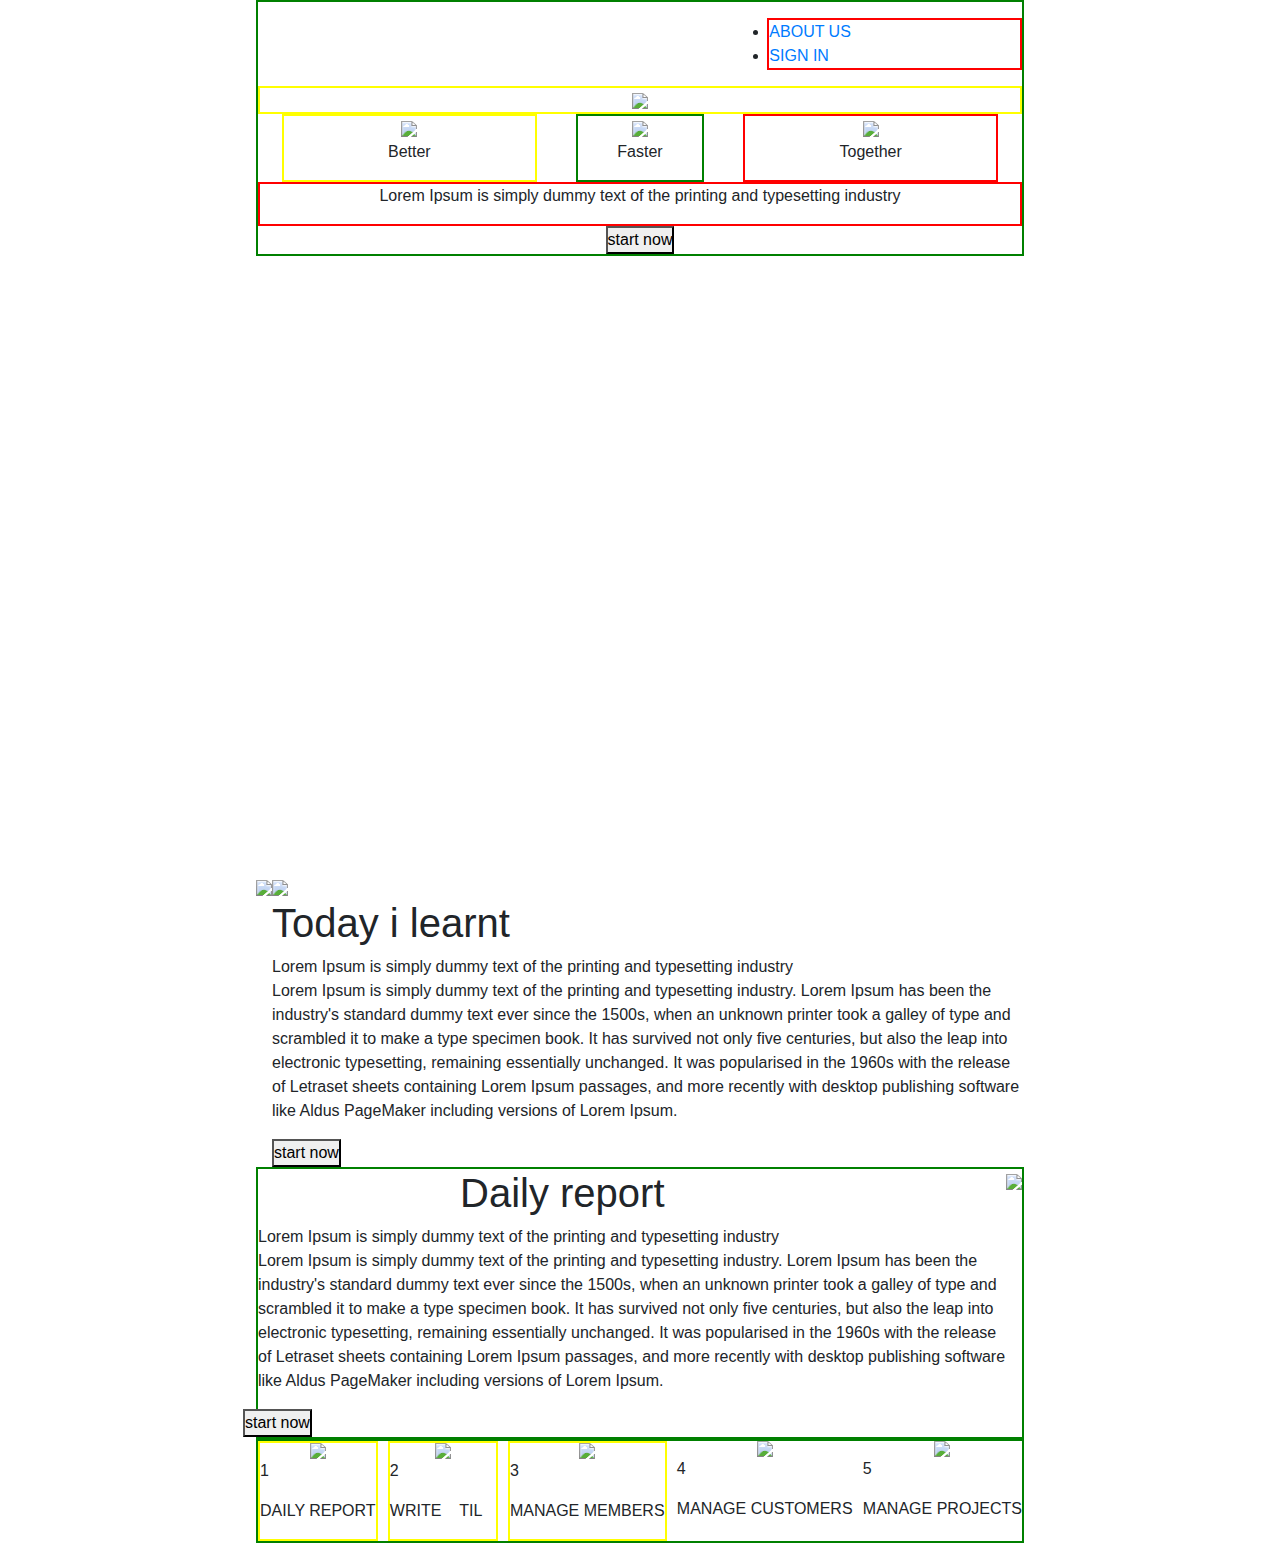
==== index-bootstrap.html @ 6092c3ab "desgin bootstrap day 1" ====
<!DOCTYPE html>
<html>
<title>Template Bootstrap</title>
<meta charset="UTF-8">
<meta name="viewport" content="width=device-width, initial-scale=1">

<link href="https://maxcdn.bootstrapcdn.com/bootstrap/4.0.0-beta.2/css/bootstrap.min.css" rel="stylesheet"/>


<link rel="stylesheet" href="../template-design/css-bootstrap.css">

<style type="text/css">
	
	* {
		margin:0;
		padding: 0;
	}

	.red {
		border: 2px solid red;
	}

	.green {
		border: 2px solid green;
	}
	
	.yellow {
		border: 2px solid yellow;
	}




	@media (min-width: 768px) {

		.display-pc {
			display: block;
		}
		.display-mobile {
			display: none !important;
		}
		.col-xl-20p {
			width: 20%;
		}
		.col-xl-60p {
			width: 60%;
		}

		.header {
			height: 875px;
			background-size: cover;
			background-repeat: no-repeat;
			background-position: center; 
			background-image: url('../template-design/banner.jpg') ;
		}


		.content-learnt {
			display: flex;
		}

	}

	@media (max-width: 768px) {

		.display-mobile {
			display: block;
		}
		.display-pc {
			display: none !important;
		}


		.col-2p {
			width: 2%;
		}
		.col-96p {
			width: 96%;

		}

		.header {
			height: 265.75px;
			background-image: url('../template-design/banner-mobile.jpg') ;
		}
	}


</style>

<body>

	<header class="header">
		<div class="container-fluid">
			<div class="row">

				<div class="col-xl-60p col-96p  mx-auto green">

					<div class="d-flex justify-content-end">
						<ul class="col-xl-4 col-5 p-0 mt-3  red">
							<li class="about-us"><a href="#">ABOUT US</a></li>
							<li class="sign-in"><a href="#">SIGN IN</a></li>
						</ul>	
					</div>

					<div class="text-center yellow">
						<img class="hapo-erp" src="../template-design/hapoERP.png" >
					</div>

					<div class="icon-and-text d-flex justify-content-between">
						<div class="col-4  yellow text-center ml-4">
							<img  src="../template-design/icon-gift.svg">
							<p class="">Better</p>
						</div>
						<div class ="col-2 green text-center">
							<img  src="../template-design/icon-clock.svg">
							<p class="">Faster</p>
						</div>
						<div class="col-4 red text-center mr-4">
							<img src="../template-design/icon-like.svg">
							<p class="">Together</p>
						</div>
					</div>

					<div class="txt-content text-center red">
						<p>Lorem Ipsum is simply dummy text of the printing and typesetting industry</p>
					</div>

					<div class="btn-start-top text-center">
						<button  class="" id="btnStart">start now</button>
					</div>
				</div>  

			</div>

		</div>

	</header>

	<section class="section-learnt">
		<div class="container-fluid">
			<div class="row">
				<div class="content-learnt col-xl-60p col-96p mx-auto">
					<div class="learnt-left">
						<div class="icon-and-title col-6 d-flex mx-auto display-mobile">
							<img  src="../template-design/icon-leart.svg" >
							<h1>Today i learnt</h1>
						</div>
						<div class="text-content col-12 p-0 text-center display-mobile">
							<span>Lorem Ipsum is simply dummy text of the printing and typesetting industry</span>
						</div>

						<img class="img-learnt" src="../template-design/today-i-learn.png" >
					</div>

					<div class="learnt-right">
						<div class="icon-and-title display-pc">
							<img  src="../template-design/icon-leart.svg" >
							<h1>Today i learnt</h1>
						</div>
						<div class="text-content">
							<span class="display-pc">Lorem Ipsum is simply dummy text of the printing and typesetting industry</span>
							<p>Lorem Ipsum is simply dummy text of the printing and typesetting industry. Lorem Ipsum has been the industry's standard dummy text ever since the 1500s, when an unknown printer took a galley of type and scrambled it to make a type specimen book. It has survived not only five centuries, but also the leap into electronic typesetting, remaining essentially unchanged. It was popularised in the 1960s with the release of Letraset sheets containing Lorem Ipsum passages, and more recently with desktop publishing software like Aldus PageMaker including versions of Lorem Ipsum.</p>
							<div class="btn-content">
								<button id="btnStart"> start now</button>
							</div>
						</div>
					</div>
				</div>
			</div>
		</div>
	</section>

	<section class="section-report">
		<div class="container-fluid">
			<div class="row">
				<div class="content-learnt col-xl-60p col-96p mx-auto green">
					<div class="daily-report-left"> 
						<div class="icon-and-title col-6 d-flex mx-auto">
							<img class="icon-report" src="../template-design/icon-report.svg" alt="">
							<h1>Daily report</h1>
						</div>
						<div class="text-content row">
							<span class="col-12">Lorem Ipsum is simply dummy text of the printing and typesetting industry</span>
							<p class="col-12">Lorem Ipsum is simply dummy text of the printing and typesetting industry. Lorem Ipsum has been the industry's standard dummy text ever since the 1500s, when an unknown printer took a galley of type and scrambled it to make a type specimen book. It has survived not only five centuries, but also the leap into electronic typesetting, remaining essentially unchanged. It was popularised in the 1960s with the release of Letraset sheets containing Lorem Ipsum passages, and more recently with desktop publishing software like Aldus PageMaker including versions of Lorem Ipsum.</p>
							<div class="btn-content display-pc">
								<button id="btnStart"> start now</button>
							</div>
						</div>
					</div>
					<div class="daily-report-right">
						<img class="img-report" src="../template-design/daily-report.png" >
						<div class="btn-content display-mobile">
							<button id="btnStart"> start now</button>
						</div>
					</div>
				</div>
			</div>
		</div>
	</section>

	<section class="section-feature">
		<div class="container-fluid">
			<div class="row">
				<div class="content-feature col-xl-60p col-96p mx-auto d-flex justify-content-between green">
						<div class="container-part3 yellow">
							<div class="oval-1-part3 d-flex justify-content-center">
								<img class="icon-part3" src="../template-design/icon-report.svg" >
							</div>
							<div class="oval-2-part3">
								<p>1</p>
							</div>
							<p class="text-part3">DAILY REPORT</>
						</div>

						<div class="container-part3 yellow">
							<div class="oval-1-part3 d-flex justify-content-center">
								<img class="icon-part3" src="../template-design/icon-leart.svg" >
							</div>
							<div class="oval-2-part3">
								<p>2</p>
							</div>
							<div class="text-part3">WRITE &nbsp&nbsp&nbspTIL&nbsp&nbsp&nbsp</div>
						</div>

						<div class="container-part3 yellow">
							<div class="oval-1-part3 d-flex justify-content-center">
								<img class="icon-part3" src="../template-design/icon-manage-members.svg" >
							</div>
							<div class="oval-2-part3">
								<p>3</p>
							</div>
							<div class="text-part3">MANAGE MEMBERS</div>
						</div>

						<div class="container-part3 display-pc">
							<div class="oval-1-part3 d-flex justify-content-center">
								<img class="icon-part3" src="../template-design/icon-smile.svg" >
							</div>
							<div class="oval-2-part3 ">
								<p>4</p>
							</div>
							<div class="text-part3">MANAGE CUSTOMERS</div>
						</div>

						<div class="container-part3 display-pc">
							<div class="oval-1-part3 d-flex justify-content-center">
								<img class="icon-part3" src="../template-design/icon-project.svg" >
							</div>
							<div class="oval-2-part3">
								<p class="mx-auto">5</p>
							</div>
							<div class="text-part3">MANAGE PROJECTS</div>
						</div>
				</div>

				<div class="three-dot col-12 d-flex justify-content-center display-mobile">
							<div class=" red dot1"></div>
							<div class=" green dot2"></div>
							<div class=" yellow dot3"></div>	
				</div>
			</div>
		</div>
	</section>


<!-- 	<div class="body-part2">
	

	<div class="background-part3">
		<div class= "body-part3">
			<div class="container-part3">
				<div class="oval-1-part3">
					<img class="icon-part3" src="../template-design/icon-report.svg" >
				</div>
				<div class="oval-2-part3">
					<p>1</p>
				</div>
				<p class="text-part3">DAILY REPORT</>
				</div>

				<div class="container-part3">
					<div class="oval-1-part3">
						<img class="icon-part3" src="../template-design/icon-leart.svg" >
					</div>
					<div class="oval-2-part3">
						<p>2</p>
					</div>
					<div class="text-part3">WRITE &nbsp&nbsp&nbspTIL&nbsp&nbsp&nbsp</div>
				</div>

				<div class="container-part3">
					<div class="oval-1-part3">
						<img class="icon-part3" src="../template-design/icon-manage-members.svg" >
					</div>
					<div class="oval-2-part3">
						<p>3</p>
					</div>
					<div class="text-part3">MANAGE MEMBERS</div>
				</div>

				<div class="container-part3 display-pc">
					<div class="oval-1-part3">
						<img class="icon-part3" src="../template-design/icon-smile.svg" >
					</div>
					<div class="oval-2-part3">
						<p>4</p>
					</div>
					<div class="text-part3">MANAGE CUSTOMERS</div>
				</div>

				<div class="container-part3 display-pc">
					<div class="oval-1-part3">
						<img class="icon-part3" src="../template-design/icon-project.svg" >
					</div>
					<div class="oval-2-part3">
						<p>5</p>
					</div>
					<div class="text-part3">MANAGE PROJECTS</div>
				</div>

			</div>

			<div class="three-dot display-mobile">
				<div class="dot1"></div>
				<div class="dot2"></div>
				<div class="dot3"></div>	
			</div>
		</div>


	<div class="body-part4">
			<div class="content-part4">
				<div class="members-left">
					<div class="icon-and-title">
						<img class="icon-members" src="../template-design/icon-members.svg" alt="">
						<h1>Members</h1>
					</div>

					<div class="text-content">
						<span>Lorem Ipsum is simply dummy text of the printing and typesetting industry</span>
						<div class="check-box-text">
							<img  src="../template-design/icon-check-box.svg" alt="">
							<p>Lorem Ipsum is simply dummy text of the printing and typesetting industry. Lorem Ipsum has been the industry's standard dummy text ever since the 1500s ….</p>
						</div>

						<div class="check-box-text">
							<img  src="../template-design/icon-check-box.svg" alt="">
							<p>Lorem Ipsum is simply dummy text of the printing and typesetting industry. Lorem Ipsum has been the industry's standard dummy text ever since the 1500s ….</p>
						</div>

						<div class="check-box-text">
							<img  src="../template-design/icon-check-box.svg" alt="">
							<p>Lorem Ipsum is simply dummy text of the printing and typesetting industry. Lorem Ipsum has been the industry's standard dummy text ever since the 1500s ….</p>
						</div>

						<div class="btn-content display-pc">
							<button id="btnStart"> start now</button>
						</div>
					</div>
				</div>

				<div class="members-right">
					<img class="img-part4" src="../template-design/members.png" >
					<div class="btn-content display-mobile">
						<button id="btnStart"> start now</button>
					</div>
				</div>

			</div>
		</div>

	<div class="body-part5 display-pc">
			<div class="content-part5">
				<div class="customers-left">
					<img class="img-part5" src="../template-design/daily-report.png" >
				</div>
				<div class="customers-right">
					<div class="icon-and-title">
						<img class="icon-smile" src="../template-design/icon-smile.svg" >
						<h1>Customers</h1>
					</div>
					<div class="text-content">
						<span>Lorem Ipsum is simply dummy text of the printing and typesetting industry</span>
						<div class="check-box-text">
							<img class="icon-part5" src="../template-design/unlock.svg" alt="">
							<p>Lorem Ipsum is simply dummy text of the printing and typesetting industry. Lorem Ipsum has been the industry's standard dummy text ever since the 1500s ….</p>
						</div>
						<div class="check-box-text">
							<img class="icon-part5" src="../template-design/cup.svg" alt="">
							<p>Lorem Ipsum is simply dummy text of the printing and typesetting industry. Lorem Ipsum has been the industry's standard dummy text ever since the 1500s ….</p>
						</div>
						<div class="check-box-text">
							<img class="icon-part5" src="../template-design/stats-up.svg" alt="">
							<p>Lorem Ipsum is simply dummy text of the printing and typesetting industry. Lorem Ipsum has been the industry's standard dummy text ever since the 1500s ….</p>
						</div>
						<div class="btn-content">
							<button id="btnStart"> start now</button>
						</div>
					</div>
				</div>
			</div>

		</div>

	<div class="body-part6">
			<div class="content-part6">
				<div class="wrap-image">
					<div class="title-part6">
						<p>Our customer</p>
					</div>
					<div class="img-txt-part6">
						<div class="container-face icon-face">
							<img src="../template-design/customer-face.png">
							<div class="customer-text">
								<p class="name-customer">Duong NT</p>
								<p class="job-customer">Designer</p>
							</div>
						</div>
						<div class="container-face icon-face">
							<img src="../template-design/customer-face.png">
							<div class="customer-text">
								<p class="name-customer">Duong NT</p>
								<p class="job-customer">Designer</p>
							</div>
						</div>
						<div class="container-face icon-face">
							<img src="../template-design/customer-face.png">
							<div class="customer-text">
								<p class="name-customer">Duong NT</p>
								<p class="job-customer">Designer</p>
							</div>
						</div>
						<div class="container-face icon-face">
							<img src="../template-design/customer-face.png"> 
							<div class="customer-text">
								<p class="name-customer">Duong NT</p>
								<p class="job-customer">Designer</p>
							</div>
						</div>
						<div class="container-face icon-face display-pc">
							<img src="../template-design/customer-face.png">
							<div class="customer-text">
								<p class="name-customer">Duong NT</p>
								<p class="job-customer">Designer</p>
							</div>
						</div>
						<div class="container-face icon-face display-pc">
							<img src="../template-design/customer-face.png">
							<div class="customer-text">
								<p class="name-customer">Duong NT</p>
								<p class="job-customer">Designer</p>
							</div>
						</div>
						<div class="container-face icon-face display-pc">
							<img src="../template-design/customer-face.png">
							<div class="customer-text">
								<p class="name-customer">Duong NT</p>
								<p class="job-customer">Designer</p>
							</div>
						</div>
						<div class="container-face icon-face display-pc">
							<img src="../template-design/customer-face.png">
							<div class="customer-text">
								<p class="name-customer">Duong NT</p>
								<p class="job-customer">Designer</p>
							</div>
						</div>

					</div>
				</div>
				<div class="wrap-text">
					<div class="three-dot">
						<div class="dot1"></div>
						<div class="dot2"></div>
						<div class="dot3"></div>	
					</div>
					<div class="text-lorent">
						<div class="quote-left">
							<img src="../template-design/quote-left.svg">
						</div>

						<div class="quote-text">
							<p>
								Lorem Ipsum is simply dummy text of the printing and typesetting industry. Lorem Ipsum has been the industry's standard dummy text ever since the 1500s, when an unknown printer took a galley of type and scrambled it to make a type specimen book.

							</p>
						</div>

						<div class="quote-right">
							<img src="../template-design/quote-right.svg">
						</div>
					</div>
				</div>
			</div>
		</div>

	<div class="body-part7">
			<div class="content-part7">
				<div class="project-left"> 
					<div class="icon-and-title">
						<img class="icon-project" src="../template-design/icon-project.svg" alt="">
						<h1>Project</h1>
					</div>
					<div class="text-content">
						<span>Lorem Ipsum is simply dummy text of the printing and typesetting industry</span>
						<p>Lorem Ipsum is simply dummy text of the printing and typesetting industry. Lorem Ipsum has been the industry's standard dummy text ever since the 1500s, when an unknown printer took a galley of type and scrambled it to make a type specimen book. It has survived not only five centuries, but also the leap into electronic typesetting, remaining essentially unchanged. It was popularised in the 1960s with the release of Letraset sheets containing Lorem Ipsum passages, and more recently with desktop publishing software like Aldus PageMaker including versions of Lorem Ipsum.</p>
						<div class="btn-content display-pc">
							<button id="btnStart"> start now</button>
						</div>
					</div>
				</div>

				<div class="project-right">
					<img class="img-part7" src="../template-design/daily-report.png" >
					<div class="btn-content display-mobile">
						<button id="btnStart"> start now</button>
					</div>
				</div>
			</div>
		</div>

	<footer class="footer">
			<div class="content-footer">
				<div class="logo-footer" >
					<img src="../template-design/hapoERP.png" >
					<p class="display-pc">Copyright 2017</p>
				</div>
				<div class="list-link" >
					<div class="link-contact">
						<p class="title-footer">GET IN TOUCH</p>
						<ul>
							<li><a href="#">Contact us</a></li>
							<li><a href="#">Contact Sales</a></li>        
						</ul>
					</div>

					<div class="link-about">
						<p class="title-footer">LEARN MORE</p>
						<ul>
							<li><a href="#">About us</a></li>
							<li><a href="#">About Hapo-ERP</a></li>        
						</ul>
					</div>

					<div class="link-work">
						<p class="title-footer">HOW TO WORK</p>
						<ul>
							<li><a href="#">About us</a></li>
							<li><a href="#">About Hapo-ERP</a></li>        
						</ul>
					</div>

					<div class="link-legal">
						<p class="title-footer">LEGAL</p>
						<ul>
							<li><a href="#">Terms of Service</a></li>
							<li><a href="#">Privacy Policy</a></li>        
						</ul>
					</div>
				</div>

				<div class="icon-social-network">
					<div class="list-icon-sn">
						<img class="icon-facebook"src="../template-design/facebook.svg" >
						<img class="icon-twitter" src="../template-design/twitter.svg" >
						<img class="icon-youtube" src="../template-design/youtube.svg" >
						<img class="icon-linkedin" src="../template-design/linkedin.svg" >
					</div>
					<div class="display-mobile text-footer">
						<p>Copyright 2017</p>
					</div>
				</div>
			</div>
		</footer> --> 

	</body>
	</html>
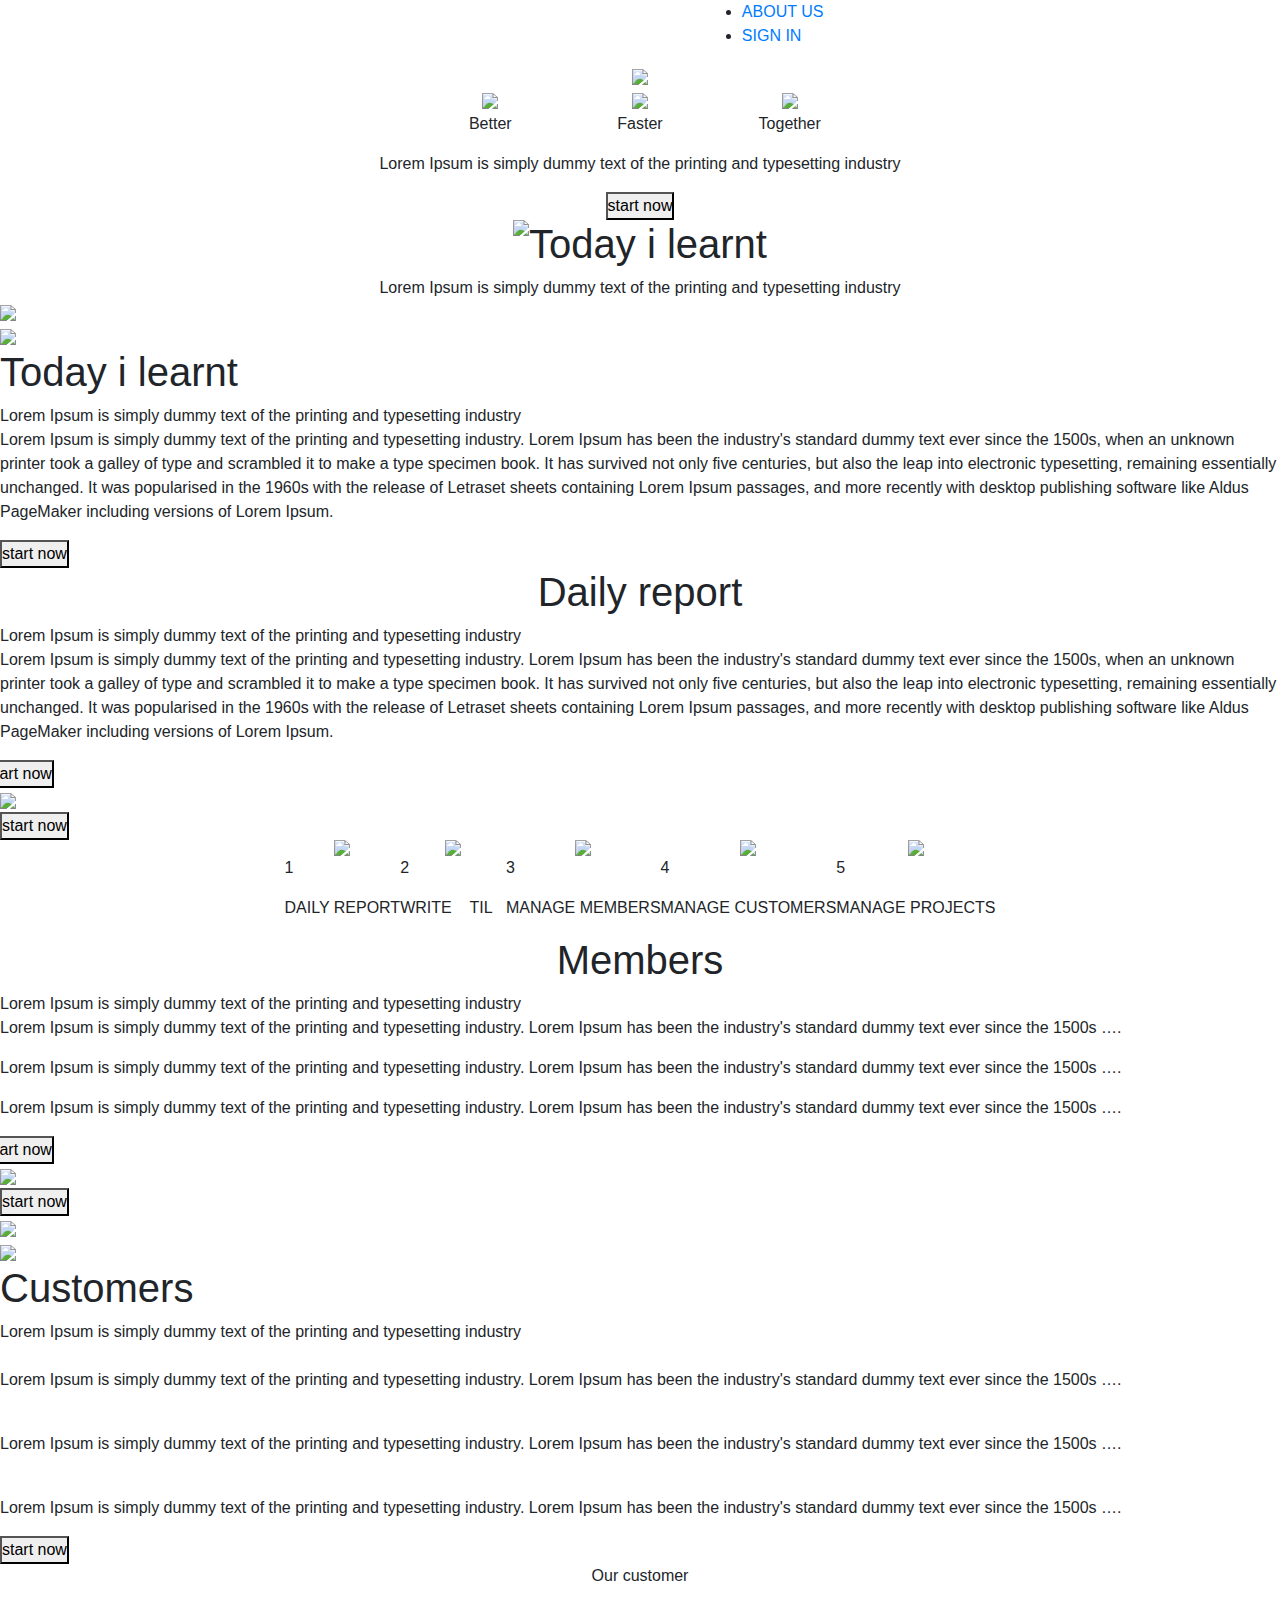
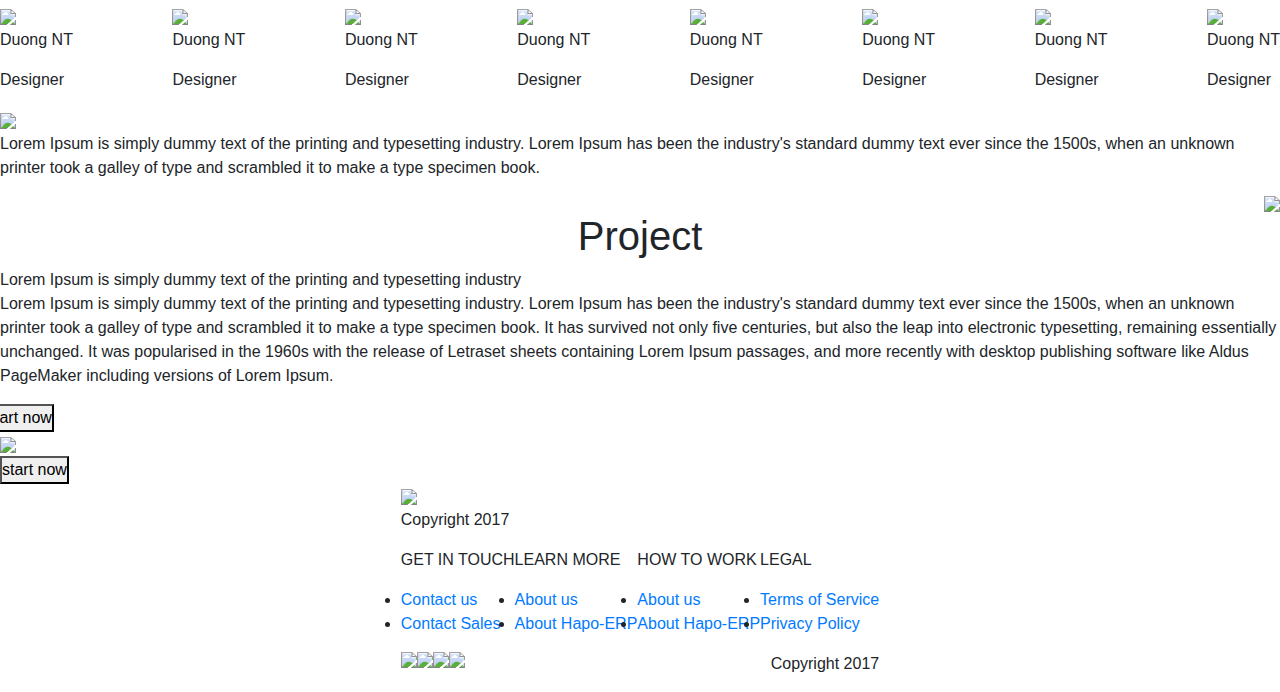
==== commit a7e5571f: "boostrap mobile" ====
--- a/index-bootstrap.html
+++ b/index-bootstrap.html
@@ -28,64 +28,6 @@
 		border: 2px solid yellow;
 	}
 
-
-
-
-	@media (min-width: 768px) {
-
-		.display-pc {
-			display: block;
-		}
-		.display-mobile {
-			display: none !important;
-		}
-		.col-xl-20p {
-			width: 20%;
-		}
-		.col-xl-60p {
-			width: 60%;
-		}
-
-		.header {
-			height: 875px;
-			background-size: cover;
-			background-repeat: no-repeat;
-			background-position: center; 
-			background-image: url('../template-design/banner.jpg') ;
-		}
-
-
-		.content-learnt {
-			display: flex;
-		}
-
-	}
-
-	@media (max-width: 768px) {
-
-		.display-mobile {
-			display: block;
-		}
-		.display-pc {
-			display: none !important;
-		}
-
-
-		.col-2p {
-			width: 2%;
-		}
-		.col-96p {
-			width: 96%;
-
-		}
-
-		.header {
-			height: 265.75px;
-			background-image: url('../template-design/banner-mobile.jpg') ;
-		}
-	}
-
-
 </style>
 
 <body>
@@ -93,36 +35,32 @@
 	<header class="header">
 		<div class="container-fluid">
 			<div class="row">
-
-				<div class="col-xl-60p col-96p  mx-auto green">
-
+				<div class="col-xl-60p col-96p  mx-auto">
 					<div class="d-flex justify-content-end">
-						<ul class="col-xl-4 col-5 p-0 mt-3  red">
+						<ul class="col-xl-4 col-5 ul-banner">
 							<li class="about-us"><a href="#">ABOUT US</a></li>
 							<li class="sign-in"><a href="#">SIGN IN</a></li>
 						</ul>	
 					</div>
-
-					<div class="text-center yellow">
+					<div class="text-center logo-banner">
 						<img class="hapo-erp" src="../template-design/hapoERP.png" >
 					</div>
-
 					<div class="icon-and-text d-flex justify-content-between">
-						<div class="col-4  yellow text-center ml-4">
+						<div class="col-4  text-center ml-4">
 							<img  src="../template-design/icon-gift.svg">
 							<p class="">Better</p>
 						</div>
-						<div class ="col-2 green text-center">
+						<div class ="col-2 text-center">
 							<img  src="../template-design/icon-clock.svg">
 							<p class="">Faster</p>
 						</div>
-						<div class="col-4 red text-center mr-4">
+						<div class="col-4  text-center mr-4">
 							<img src="../template-design/icon-like.svg">
 							<p class="">Together</p>
 						</div>
 					</div>
 
-					<div class="txt-content text-center red">
+					<div class="text-banner">
 						<p>Lorem Ipsum is simply dummy text of the printing and typesetting industry</p>
 					</div>
 
@@ -130,11 +68,8 @@
 						<button  class="" id="btnStart">start now</button>
 					</div>
 				</div>  
-
-			</div>
-
+			</div>
 		</div>
-
 	</header>
 
 	<section class="section-learnt">
@@ -142,11 +77,11 @@
 			<div class="row">
 				<div class="content-learnt col-xl-60p col-96p mx-auto">
 					<div class="learnt-left">
-						<div class="icon-and-title col-6 d-flex mx-auto display-mobile">
+						<div class="icon-and-title col-6 d-flex mx-auto justify-content-center display-mobile">
 							<img  src="../template-design/icon-leart.svg" >
 							<h1>Today i learnt</h1>
 						</div>
-						<div class="text-content col-12 p-0 text-center display-mobile">
+						<div class="text-content text-center display-mobile">
 							<span>Lorem Ipsum is simply dummy text of the printing and typesetting industry</span>
 						</div>
 
@@ -174,9 +109,9 @@
 	<section class="section-report">
 		<div class="container-fluid">
 			<div class="row">
-				<div class="content-learnt col-xl-60p col-96p mx-auto green">
+				<div class="content-learnt col-xl-60p col-96p mx-auto">
 					<div class="daily-report-left"> 
-						<div class="icon-and-title col-6 d-flex mx-auto">
+						<div class="icon-and-title col-6 d-flex mx-auto justify-content-center">
 							<img class="icon-report" src="../template-design/icon-report.svg" alt="">
 							<h1>Daily report</h1>
 						</div>
@@ -202,176 +137,114 @@
 	<section class="section-feature">
 		<div class="container-fluid">
 			<div class="row">
-				<div class="content-feature col-xl-60p col-96p mx-auto d-flex justify-content-between green">
-						<div class="container-part3 yellow">
-							<div class="oval-1-part3 d-flex justify-content-center">
-								<img class="icon-part3" src="../template-design/icon-report.svg" >
-							</div>
-							<div class="oval-2-part3">
-								<p>1</p>
-							</div>
-							<p class="text-part3">DAILY REPORT</>
-						</div>
-
-						<div class="container-part3 yellow">
-							<div class="oval-1-part3 d-flex justify-content-center">
+				<div class="content-feature col-xl-60p col-96p mx-auto d-flex justify-content-between">
+					<div class="container-feature">
+						<div class="oval-1-part3 d-flex align-items-center justify-content-center">
+							<img class="icon-part3" src="../template-design/icon-report.svg" >
+						</div>
+						<div class="oval-2-part3">
+							<p>1</p>
+						</div>
+						<p class="text-part3 mx-auto">DAILY REPORT</>
+						</div>
+
+						<div class="container-feature">
+							<div class="oval-1-part3 d-flex align-items-center justify-content-center">
 								<img class="icon-part3" src="../template-design/icon-leart.svg" >
 							</div>
 							<div class="oval-2-part3">
 								<p>2</p>
 							</div>
-							<div class="text-part3">WRITE &nbsp&nbsp&nbspTIL&nbsp&nbsp&nbsp</div>
-						</div>
-
-						<div class="container-part3 yellow">
-							<div class="oval-1-part3 d-flex justify-content-center">
+							<div class="text-part3 mx-auto">WRITE &nbsp&nbsp&nbspTIL&nbsp&nbsp&nbsp</div>
+						</div>
+
+						<div class="container-feature">
+							<div class="oval-1-part3 d-flex align-items-center justify-content-center">
 								<img class="icon-part3" src="../template-design/icon-manage-members.svg" >
 							</div>
 							<div class="oval-2-part3">
 								<p>3</p>
 							</div>
-							<div class="text-part3">MANAGE MEMBERS</div>
-						</div>
-
-						<div class="container-part3 display-pc">
-							<div class="oval-1-part3 d-flex justify-content-center">
+							<div class="text-part3 mx-auto">MANAGE MEMBERS</div>
+						</div>
+
+						<div class="container-feature display-pc">
+							<div class="oval-1-part3 d-flex align-items-center justify-content-center">
 								<img class="icon-part3" src="../template-design/icon-smile.svg" >
 							</div>
 							<div class="oval-2-part3 ">
 								<p>4</p>
 							</div>
-							<div class="text-part3">MANAGE CUSTOMERS</div>
-						</div>
-
-						<div class="container-part3 display-pc">
-							<div class="oval-1-part3 d-flex justify-content-center">
+							<div class="text-part3 mx-auto">MANAGE CUSTOMERS</div>
+						</div>
+
+						<div class="container-feature display-pc">
+							<div class="oval-1-part3 d-flex align-items-center justify-content-center">
 								<img class="icon-part3" src="../template-design/icon-project.svg" >
 							</div>
 							<div class="oval-2-part3">
 								<p class="mx-auto">5</p>
 							</div>
-							<div class="text-part3">MANAGE PROJECTS</div>
-						</div>
-				</div>
-
-				<div class="three-dot col-12 d-flex justify-content-center display-mobile">
-							<div class=" red dot1"></div>
-							<div class=" green dot2"></div>
-							<div class=" yellow dot3"></div>	
-				</div>
-			</div>
-		</div>
-	</section>
-
-
-<!-- 	<div class="body-part2">
-	
-
-	<div class="background-part3">
-		<div class= "body-part3">
-			<div class="container-part3">
-				<div class="oval-1-part3">
-					<img class="icon-part3" src="../template-design/icon-report.svg" >
-				</div>
-				<div class="oval-2-part3">
-					<p>1</p>
-				</div>
-				<p class="text-part3">DAILY REPORT</>
-				</div>
-
-				<div class="container-part3">
-					<div class="oval-1-part3">
-						<img class="icon-part3" src="../template-design/icon-leart.svg" >
-					</div>
-					<div class="oval-2-part3">
-						<p>2</p>
-					</div>
-					<div class="text-part3">WRITE &nbsp&nbsp&nbspTIL&nbsp&nbsp&nbsp</div>
-				</div>
-
-				<div class="container-part3">
-					<div class="oval-1-part3">
-						<img class="icon-part3" src="../template-design/icon-manage-members.svg" >
-					</div>
-					<div class="oval-2-part3">
-						<p>3</p>
-					</div>
-					<div class="text-part3">MANAGE MEMBERS</div>
-				</div>
-
-				<div class="container-part3 display-pc">
-					<div class="oval-1-part3">
-						<img class="icon-part3" src="../template-design/icon-smile.svg" >
-					</div>
-					<div class="oval-2-part3">
-						<p>4</p>
-					</div>
-					<div class="text-part3">MANAGE CUSTOMERS</div>
-				</div>
-
-				<div class="container-part3 display-pc">
-					<div class="oval-1-part3">
-						<img class="icon-part3" src="../template-design/icon-project.svg" >
-					</div>
-					<div class="oval-2-part3">
-						<p>5</p>
-					</div>
-					<div class="text-part3">MANAGE PROJECTS</div>
-				</div>
-
-			</div>
-
-			<div class="three-dot display-mobile">
-				<div class="dot1"></div>
-				<div class="dot2"></div>
-				<div class="dot3"></div>	
-			</div>
-		</div>
-
-
-	<div class="body-part4">
-			<div class="content-part4">
-				<div class="members-left">
-					<div class="icon-and-title">
-						<img class="icon-members" src="../template-design/icon-members.svg" alt="">
-						<h1>Members</h1>
-					</div>
-
-					<div class="text-content">
-						<span>Lorem Ipsum is simply dummy text of the printing and typesetting industry</span>
-						<div class="check-box-text">
-							<img  src="../template-design/icon-check-box.svg" alt="">
-							<p>Lorem Ipsum is simply dummy text of the printing and typesetting industry. Lorem Ipsum has been the industry's standard dummy text ever since the 1500s ….</p>
-						</div>
-
-						<div class="check-box-text">
-							<img  src="../template-design/icon-check-box.svg" alt="">
-							<p>Lorem Ipsum is simply dummy text of the printing and typesetting industry. Lorem Ipsum has been the industry's standard dummy text ever since the 1500s ….</p>
-						</div>
-
-						<div class="check-box-text">
-							<img  src="../template-design/icon-check-box.svg" alt="">
-							<p>Lorem Ipsum is simply dummy text of the printing and typesetting industry. Lorem Ipsum has been the industry's standard dummy text ever since the 1500s ….</p>
-						</div>
-
-						<div class="btn-content display-pc">
-							<button id="btnStart"> start now</button>
-						</div>
-					</div>
-				</div>
-
-				<div class="members-right">
-					<img class="img-part4" src="../template-design/members.png" >
-					<div class="btn-content display-mobile">
-						<button id="btnStart"> start now</button>
-					</div>
-				</div>
-
-			</div>
-		</div>
-
-	<div class="body-part5 display-pc">
-			<div class="content-part5">
+							<div class="text-part3 mx-auto">MANAGE PROJECTS</div>
+						</div>
+					</div>
+
+					<div class="three-dot col-12 d-flex justify-content-center display-mobile">
+						<div class="dot1"></div>
+						<div class="dot2"></div>
+						<div class="dot3"></div>	
+					</div>
+				</div>
+			</div>
+		</section>
+
+		<section class="section-members">
+			<div class="container-fluid">
+				<div class="row">
+					<div class="content-members content-learnt col-xl-60p col-96p mx-auto">
+						<div class="members-left">
+							<div class="icon-and-title col-6 d-flex mx-auto justify-content-center">
+								<img class="icon-members" src="../template-design/icon-members.svg" alt="">
+								<h1>Members</h1>
+							</div>
+
+							<div class="text-content row">
+								<span class="col-12">Lorem Ipsum is simply dummy text of the printing and typesetting industry</span>
+
+								<div class="text-content col-12 d-flex  align-items-start check-one">
+									<img class="" src="../template-design/icon-check-box.svg" alt="">
+									<p>Lorem Ipsum is simply dummy text of the printing and typesetting industry. Lorem Ipsum has been the industry's standard dummy text ever since the 1500s ….</p>
+								</div>
+
+								<div class="text-content col-12 d-flex align-items-start check-two">
+									<img  src="../template-design/icon-check-box.svg" alt="">
+									<p>Lorem Ipsum is simply dummy text of the printing and typesetting industry. Lorem Ipsum has been the industry's standard dummy text ever since the 1500s ….</p>
+								</div>
+
+								<div class="text-content col-12 d-flex align-items-start check-two">
+									<img  src="../template-design/icon-check-box.svg" alt="">
+									<p>Lorem Ipsum is simply dummy text of the printing and typesetting industry. Lorem Ipsum has been the industry's standard dummy text ever since the 1500s ….</p>
+								</div>
+
+								<div class="btn-content display-pc">
+									<button id="btnStart"> start now</button>
+								</div>
+							</div>
+						</div>
+
+						<div class="members-right">
+							<img class="img-members" src="../template-design/members.png" >
+							<div class="btn-content display-mobile">
+								<button id="btnStart"> start now</button>
+							</div>
+						</div>
+					</div>
+				</div>
+			</div>
+		</section>
+
+		<section class="section-customers display-pc">
+					<div class="content-part5">
 				<div class="customers-left">
 					<img class="img-part5" src="../template-design/daily-report.png" >
 				</div>
@@ -400,179 +273,185 @@
 					</div>
 				</div>
 			</div>
-
-		</div>
-
-	<div class="body-part6">
-			<div class="content-part6">
-				<div class="wrap-image">
-					<div class="title-part6">
-						<p>Our customer</p>
-					</div>
-					<div class="img-txt-part6">
-						<div class="container-face icon-face">
-							<img src="../template-design/customer-face.png">
-							<div class="customer-text">
-								<p class="name-customer">Duong NT</p>
-								<p class="job-customer">Designer</p>
-							</div>
-						</div>
-						<div class="container-face icon-face">
-							<img src="../template-design/customer-face.png">
-							<div class="customer-text">
-								<p class="name-customer">Duong NT</p>
-								<p class="job-customer">Designer</p>
-							</div>
-						</div>
-						<div class="container-face icon-face">
-							<img src="../template-design/customer-face.png">
-							<div class="customer-text">
-								<p class="name-customer">Duong NT</p>
-								<p class="job-customer">Designer</p>
-							</div>
-						</div>
-						<div class="container-face icon-face">
-							<img src="../template-design/customer-face.png"> 
-							<div class="customer-text">
-								<p class="name-customer">Duong NT</p>
-								<p class="job-customer">Designer</p>
-							</div>
-						</div>
-						<div class="container-face icon-face display-pc">
-							<img src="../template-design/customer-face.png">
-							<div class="customer-text">
-								<p class="name-customer">Duong NT</p>
-								<p class="job-customer">Designer</p>
-							</div>
-						</div>
-						<div class="container-face icon-face display-pc">
-							<img src="../template-design/customer-face.png">
-							<div class="customer-text">
-								<p class="name-customer">Duong NT</p>
-								<p class="job-customer">Designer</p>
-							</div>
-						</div>
-						<div class="container-face icon-face display-pc">
-							<img src="../template-design/customer-face.png">
-							<div class="customer-text">
-								<p class="name-customer">Duong NT</p>
-								<p class="job-customer">Designer</p>
-							</div>
-						</div>
-						<div class="container-face icon-face display-pc">
-							<img src="../template-design/customer-face.png">
-							<div class="customer-text">
-								<p class="name-customer">Duong NT</p>
-								<p class="job-customer">Designer</p>
-							</div>
-						</div>
-
-					</div>
-				</div>
-				<div class="wrap-text">
-					<div class="three-dot">
-						<div class="dot1"></div>
-						<div class="dot2"></div>
-						<div class="dot3"></div>	
-					</div>
-					<div class="text-lorent">
-						<div class="quote-left">
-							<img src="../template-design/quote-left.svg">
-						</div>
-
-						<div class="quote-text">
-							<p>
-								Lorem Ipsum is simply dummy text of the printing and typesetting industry. Lorem Ipsum has been the industry's standard dummy text ever since the 1500s, when an unknown printer took a galley of type and scrambled it to make a type specimen book.
-
-							</p>
-						</div>
-
-						<div class="quote-right">
-							<img src="../template-design/quote-right.svg">
-						</div>
-					</div>
-				</div>
-			</div>
-		</div>
-
-	<div class="body-part7">
-			<div class="content-part7">
-				<div class="project-left"> 
-					<div class="icon-and-title">
-						<img class="icon-project" src="../template-design/icon-project.svg" alt="">
-						<h1>Project</h1>
-					</div>
-					<div class="text-content">
-						<span>Lorem Ipsum is simply dummy text of the printing and typesetting industry</span>
-						<p>Lorem Ipsum is simply dummy text of the printing and typesetting industry. Lorem Ipsum has been the industry's standard dummy text ever since the 1500s, when an unknown printer took a galley of type and scrambled it to make a type specimen book. It has survived not only five centuries, but also the leap into electronic typesetting, remaining essentially unchanged. It was popularised in the 1960s with the release of Letraset sheets containing Lorem Ipsum passages, and more recently with desktop publishing software like Aldus PageMaker including versions of Lorem Ipsum.</p>
-						<div class="btn-content display-pc">
-							<button id="btnStart"> start now</button>
-						</div>
-					</div>
-				</div>
-
-				<div class="project-right">
-					<img class="img-part7" src="../template-design/daily-report.png" >
-					<div class="btn-content display-mobile">
-						<button id="btnStart"> start now</button>
-					</div>
-				</div>
-			</div>
-		</div>
-
-	<footer class="footer">
-			<div class="content-footer">
-				<div class="logo-footer" >
-					<img src="../template-design/hapoERP.png" >
-					<p class="display-pc">Copyright 2017</p>
-				</div>
-				<div class="list-link" >
-					<div class="link-contact">
-						<p class="title-footer">GET IN TOUCH</p>
-						<ul>
-							<li><a href="#">Contact us</a></li>
-							<li><a href="#">Contact Sales</a></li>        
-						</ul>
-					</div>
-
-					<div class="link-about">
-						<p class="title-footer">LEARN MORE</p>
-						<ul>
-							<li><a href="#">About us</a></li>
-							<li><a href="#">About Hapo-ERP</a></li>        
-						</ul>
-					</div>
-
-					<div class="link-work">
-						<p class="title-footer">HOW TO WORK</p>
-						<ul>
-							<li><a href="#">About us</a></li>
-							<li><a href="#">About Hapo-ERP</a></li>        
-						</ul>
-					</div>
-
-					<div class="link-legal">
-						<p class="title-footer">LEGAL</p>
-						<ul>
-							<li><a href="#">Terms of Service</a></li>
-							<li><a href="#">Privacy Policy</a></li>        
-						</ul>
-					</div>
-				</div>
-
-				<div class="icon-social-network">
-					<div class="list-icon-sn">
-						<img class="icon-facebook"src="../template-design/facebook.svg" >
-						<img class="icon-twitter" src="../template-design/twitter.svg" >
-						<img class="icon-youtube" src="../template-design/youtube.svg" >
-						<img class="icon-linkedin" src="../template-design/linkedin.svg" >
-					</div>
-					<div class="display-mobile text-footer">
-						<p>Copyright 2017</p>
-					</div>
-				</div>
-			</div>
-		</footer> --> 
-
+		</section>
+
+		<section class="section-our-customer">
+			<div class="container-fluid">
+				<div class="row">
+					<div class="content-our-customer col-xl-60p col-96p mx-auto d-flex flex-column">
+						<div class="wrap-image">
+							<div class="title-our-customer text-center d-flex justify-content-center">
+								<p>Our customer</p>
+							</div>
+							<div class="img-txt-part6 d-flex justify-content-between">
+								<div class="container-face">
+									<img src="../template-design/customer-face.png">
+									<div class="customer-text">
+										<p class="name-customer">Duong NT</p>
+										<p class="job-customer">Designer</p>
+									</div>
+								</div>
+								<div class="container-face">
+									<img src="../template-design/customer-face.png">
+									<div class="customer-text">
+										<p class="name-customer">Duong NT</p>
+										<p class="job-customer">Designer</p>
+									</div>
+								</div>
+								<div class="container-face">
+									<img src="../template-design/customer-face.png">
+									<div class="customer-text">
+										<p class="name-customer">Duong NT</p>
+										<p class="job-customer">Designer</p>
+									</div>
+								</div>
+								<div class="container-face">
+									<img src="../template-design/customer-face.png"> 
+									<div class="customer-text">
+										<p class="name-customer">Duong NT</p>
+										<p class="job-customer">Designer</p>
+									</div>
+								</div>
+								<div class="container-face display-pc">
+									<img src="../template-design/customer-face.png">
+									<div class="customer-text">
+										<p class="name-customer">Duong NT</p>
+										<p class="job-customer">Designer</p>
+									</div>
+								</div>
+								<div class="container-face display-pc">
+									<img src="../template-design/customer-face.png">
+									<div class="customer-text">
+										<p class="name-customer">Duong NT</p>
+										<p class="job-customer">Designer</p>
+									</div>
+								</div>
+								<div class="container-face display-pc">
+									<img src="../template-design/customer-face.png">
+									<div class="customer-text">
+										<p class="name-customer">Duong NT</p>
+										<p class="job-customer">Designer</p>
+									</div>
+								</div>
+								<div class="container-face display-pc">
+									<img src="../template-design/customer-face.png">
+									<div class="customer-text">
+										<p class="name-customer">Duong NT</p>
+										<p class="job-customer">Designer</p>
+									</div>
+								</div>
+							</div>
+						</div>
+						<div class="wrap-text">
+							<div class="three-dot col-12 d-flex justify-content-center">
+								<div class="dot1"></div>
+								<div class="dot2"></div>
+								<div class="dot3"></div>	
+							</div>
+							<div class="text-lorent d-flex flex-column">
+								<div class="quote-left">
+									<img src="../template-design/quote-left.svg">
+								</div>
+								<div class="quote-text">
+									<p>
+										Lorem Ipsum is simply dummy text of the printing and typesetting industry. Lorem Ipsum has been the industry's standard dummy text ever since the 1500s, when an unknown printer took a galley of type and scrambled it to make a type specimen book.
+									</p>
+								</div>
+								<div class="quote-right d-flex justify-content-end">
+									<img src="../template-design/quote-right.svg">
+								</div>
+							</div>
+						</div>
+					</div>
+				</div>
+			</div>
+		</section>
+
+		<section class="section-project">
+			<div class="container-fluid">
+				<div class="row">
+					<div class="content-project col-xl-60p col-96p mx-auto">
+						<div class="project-left"> 
+							<div class="icon-and-title col-6 mx-auto d-flex justify-content-center">
+								<img class="icon-project" src="../template-design/icon-project.svg" alt="">
+								<h1>Project</h1>
+							</div>
+							<div class="text-content row">
+								<span class="col-12">Lorem Ipsum is simply dummy text of the printing and typesetting industry</span>
+								<p class="col-12">Lorem Ipsum is simply dummy text of the printing and typesetting industry. Lorem Ipsum has been the industry's standard dummy text ever since the 1500s, when an unknown printer took a galley of type and scrambled it to make a type specimen book. It has survived not only five centuries, but also the leap into electronic typesetting, remaining essentially unchanged. It was popularised in the 1960s with the release of Letraset sheets containing Lorem Ipsum passages, and more recently with desktop publishing software like Aldus PageMaker including versions of Lorem Ipsum.</p>
+								<div class="btn-content display-pc">
+									<button id="btnStart"> start now</button>
+								</div>
+							</div>
+						</div>
+
+						<div class="project-right">
+							<img class="img-project" src="../template-design/daily-report.png" >
+							<div class="btn-content display-mobile">
+								<button id="btnStart"> start now</button>
+							</div>
+						</div>
+					</div>
+				</div>
+			</div>
+		</section>
+
+		<footer class="footer">
+			<div class="container-fluid">
+				<div class="row">
+					<div class="content-footer col-xl-60p col-96p mx-auto d-flex flex-column">
+						<div class="logo-footer" >
+							<img src="../template-design/hapoERP.png" >
+							<p class="display-pc">Copyright 2017</p>
+						</div>
+						<div class="list-link d-flex justify-content-between " >
+							<div class="link-contact">
+								<p class="title-footer">GET IN TOUCH</p>
+								<ul>
+									<li><a href="#">Contact us</a></li>
+									<li><a href="#">Contact Sales</a></li>        
+								</ul>
+							</div>
+
+							<div class="link-about">
+								<p class="title-footer">LEARN MORE</p>
+								<ul>
+									<li><a href="#">About us</a></li>
+									<li><a href="#">About Hapo-ERP</a></li>        
+								</ul>
+							</div>
+
+							<div class="link-work">
+								<p class="title-footer">HOW TO WORK</p>
+								<ul>
+									<li><a href="#">About us</a></li>
+									<li><a href="#">About Hapo-ERP</a></li>        
+								</ul>
+							</div>
+
+							<div class="link-legal">
+								<p class="title-footer">LEGAL</p>
+								<ul>
+									<li><a href="#">Terms of Service</a></li>
+									<li><a href="#">Privacy Policy</a></li>        
+								</ul>
+							</div>
+						</div>
+
+						<div class="icon-social-network d-flex justify-content-between">
+							<div class="list-icon-sn d-flex justify-content-between ">
+								<img class="icon-facebook" src="../template-design/facebook.svg" >
+								<img class="icon-twitter" src="../template-design/twitter.svg" >
+								<img class="icon-youtube" src="../template-design/youtube.svg" >
+								<img class="icon-linkedin" src="../template-design/linkedin.svg" >
+							</div>
+							<div class="display-mobile text-footer">
+								<p>Copyright 2017</p>
+							</div>
+						</div>
+					</div>
+				</div>
+			</div>
+		</footer>
 	</body>
 	</html>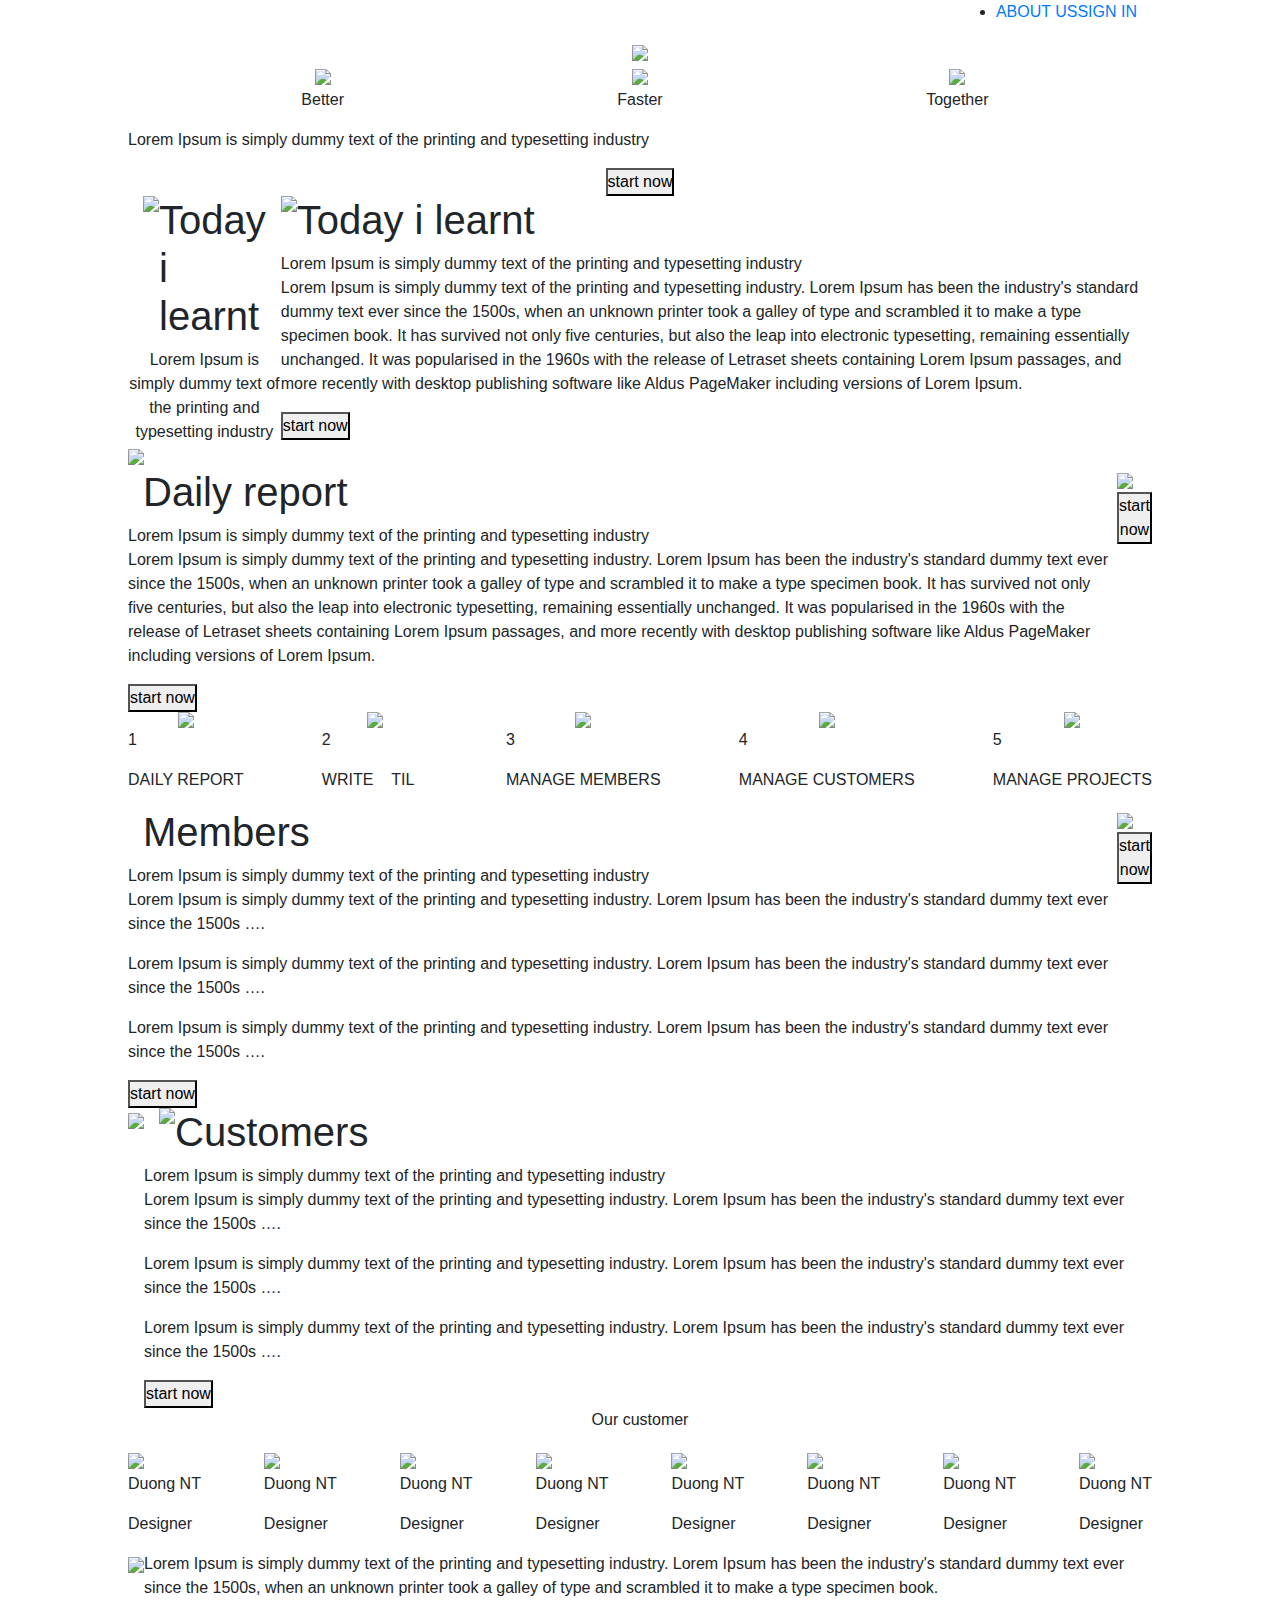
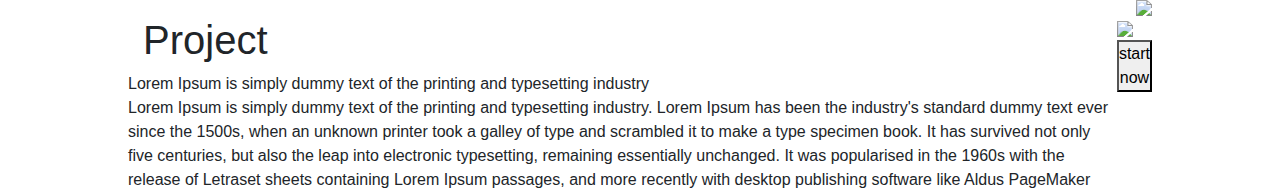
==== commit f7bb1b14: "design bootstrap mobile + pc version 1" ====
--- a/index-bootstrap.html
+++ b/index-bootstrap.html
@@ -8,6 +8,11 @@
 
 
 <link rel="stylesheet" href="../template-design/css-bootstrap.css">
+<link rel="stylesheet" href="../template-design/css-bootstrap-PC.css">
+<link rel="stylesheet" href="../template-design/css-bootstrap-Mobile.css">
+
+<script src="https://ajax.googleapis.com/ajax/libs/jquery/3.4.1/jquery.min.js"></script>
+
 
 <style type="text/css">
 	
@@ -16,19 +21,20 @@
 		padding: 0;
 	}
 
-	.red {
-		border: 2px solid red;
-	}
-
-	.green {
-		border: 2px solid green;
-	}
+</style>
+<script type="text/javascript">
 	
-	.yellow {
-		border: 2px solid yellow;
-	}
-
-</style>
+var windowsize = $(window).width();
+
+$(window).resize(function() {
+  windowsize = $(window).width();
+  if (windowsize < 1700 && windowsize > 758) {
+    
+      $('.col-xl-60p').width('80%');
+  }
+});
+
+</script>
 
 <body>
 
@@ -37,9 +43,9 @@
 			<div class="row">
 				<div class="col-xl-60p col-96p  mx-auto">
 					<div class="d-flex justify-content-end">
-						<ul class="col-xl-4 col-5 ul-banner">
+						<ul class="col-xl-3 col-12 ul-banner d-flex justify-content-end">
 							<li class="about-us"><a href="#">ABOUT US</a></li>
-							<li class="sign-in"><a href="#">SIGN IN</a></li>
+							<li class="sign-in d-flex align-items-center"><a href="#">SIGN IN</a></li>
 						</ul>	
 					</div>
 					<div class="text-center logo-banner">
@@ -75,7 +81,7 @@
 	<section class="section-learnt">
 		<div class="container-fluid">
 			<div class="row">
-				<div class="content-learnt col-xl-60p col-96p mx-auto">
+				<div class="content-learnt col-xl-60p col-96p mx-auto d-xl-flex justify-content-xl-between">
 					<div class="learnt-left">
 						<div class="icon-and-title col-6 d-flex mx-auto justify-content-center display-mobile">
 							<img  src="../template-design/icon-leart.svg" >
@@ -89,12 +95,12 @@
 					</div>
 
 					<div class="learnt-right">
-						<div class="icon-and-title display-pc">
+						<div class="icon-and-title d-flex display-pc">
 							<img  src="../template-design/icon-leart.svg" >
 							<h1>Today i learnt</h1>
 						</div>
 						<div class="text-content">
-							<span class="display-pc">Lorem Ipsum is simply dummy text of the printing and typesetting industry</span>
+							<span class="d-flex align-items-start display-pc">Lorem Ipsum is simply dummy text of the printing and typesetting industry</span>
 							<p>Lorem Ipsum is simply dummy text of the printing and typesetting industry. Lorem Ipsum has been the industry's standard dummy text ever since the 1500s, when an unknown printer took a galley of type and scrambled it to make a type specimen book. It has survived not only five centuries, but also the leap into electronic typesetting, remaining essentially unchanged. It was popularised in the 1960s with the release of Letraset sheets containing Lorem Ipsum passages, and more recently with desktop publishing software like Aldus PageMaker including versions of Lorem Ipsum.</p>
 							<div class="btn-content">
 								<button id="btnStart"> start now</button>
@@ -109,16 +115,16 @@
 	<section class="section-report">
 		<div class="container-fluid">
 			<div class="row">
-				<div class="content-learnt col-xl-60p col-96p mx-auto">
+				<div class="content-learnt col-xl-60p col-96p mx-auto d-xl-flex justify-content-xl-between">
 					<div class="daily-report-left"> 
-						<div class="icon-and-title col-6 d-flex mx-auto justify-content-center">
+						<div class="icon-and-title col-6 col-xl-12 d-flex mx-auto ">
 							<img class="icon-report" src="../template-design/icon-report.svg" alt="">
 							<h1>Daily report</h1>
 						</div>
 						<div class="text-content row">
 							<span class="col-12">Lorem Ipsum is simply dummy text of the printing and typesetting industry</span>
 							<p class="col-12">Lorem Ipsum is simply dummy text of the printing and typesetting industry. Lorem Ipsum has been the industry's standard dummy text ever since the 1500s, when an unknown printer took a galley of type and scrambled it to make a type specimen book. It has survived not only five centuries, but also the leap into electronic typesetting, remaining essentially unchanged. It was popularised in the 1960s with the release of Letraset sheets containing Lorem Ipsum passages, and more recently with desktop publishing software like Aldus PageMaker including versions of Lorem Ipsum.</p>
-							<div class="btn-content display-pc">
+							<div class="btn-content col-12 display-pc">
 								<button id="btnStart"> start now</button>
 							</div>
 						</div>
@@ -196,14 +202,14 @@
 					</div>
 				</div>
 			</div>
-		</section>
-
-		<section class="section-members">
+	</section>
+
+	<section class="section-members">
 			<div class="container-fluid">
 				<div class="row">
-					<div class="content-members content-learnt col-xl-60p col-96p mx-auto">
+					<div class="content-members col-xl-60p col-96p mx-auto d-xl-flex justify-content-xl-between">
 						<div class="members-left">
-							<div class="icon-and-title col-6 d-flex mx-auto justify-content-center">
+							<div class="icon-and-title col-6 col-xl-12 d-flex mx-auto ">
 								<img class="icon-members" src="../template-design/icon-members.svg" alt="">
 								<h1>Members</h1>
 							</div>
@@ -221,12 +227,12 @@
 									<p>Lorem Ipsum is simply dummy text of the printing and typesetting industry. Lorem Ipsum has been the industry's standard dummy text ever since the 1500s ….</p>
 								</div>
 
-								<div class="text-content col-12 d-flex align-items-start check-two">
+								<div class="text-content col-12 d-flex align-items-start check-three">
 									<img  src="../template-design/icon-check-box.svg" alt="">
 									<p>Lorem Ipsum is simply dummy text of the printing and typesetting industry. Lorem Ipsum has been the industry's standard dummy text ever since the 1500s ….</p>
 								</div>
 
-								<div class="btn-content display-pc">
+								<div class="btn-content col-12 display-pc">
 									<button id="btnStart"> start now</button>
 								</div>
 							</div>
@@ -241,217 +247,221 @@
 					</div>
 				</div>
 			</div>
-		</section>
-
-		<section class="section-customers display-pc">
-					<div class="content-part5">
-				<div class="customers-left">
-					<img class="img-part5" src="../template-design/daily-report.png" >
-				</div>
-				<div class="customers-right">
-					<div class="icon-and-title">
-						<img class="icon-smile" src="../template-design/icon-smile.svg" >
-						<h1>Customers</h1>
-					</div>
-					<div class="text-content">
-						<span>Lorem Ipsum is simply dummy text of the printing and typesetting industry</span>
-						<div class="check-box-text">
-							<img class="icon-part5" src="../template-design/unlock.svg" alt="">
-							<p>Lorem Ipsum is simply dummy text of the printing and typesetting industry. Lorem Ipsum has been the industry's standard dummy text ever since the 1500s ….</p>
-						</div>
-						<div class="check-box-text">
-							<img class="icon-part5" src="../template-design/cup.svg" alt="">
-							<p>Lorem Ipsum is simply dummy text of the printing and typesetting industry. Lorem Ipsum has been the industry's standard dummy text ever since the 1500s ….</p>
-						</div>
-						<div class="check-box-text">
-							<img class="icon-part5" src="../template-design/stats-up.svg" alt="">
-							<p>Lorem Ipsum is simply dummy text of the printing and typesetting industry. Lorem Ipsum has been the industry's standard dummy text ever since the 1500s ….</p>
-						</div>
-						<div class="btn-content">
+	</section>
+
+	<section class="section-customers display-pc">
+		<div class="container-fluid">
+			<div class="row">
+				<div class="content-members col-xl-60p mx-auto d-xl-flex justify-content-xl-between">
+							<div class="customers-left">
+								<img class="img-customers" src="../template-design/daily-report.png" >
+							</div>
+							<div class="customers-right">
+								<div class="icon-and-title col-xl-12 d-flex mx-auto ">
+									<img class="icon-smile" src="../template-design/icon-smile.svg" >
+									<h1>Customers</h1>
+								</div>
+								<div class="text-content row">
+									<span class="col-12">Lorem Ipsum is simply dummy text of the printing and typesetting industry</span>
+									<div class="text-content col-12 d-flex align-items-start check-one">
+										<img  src="../template-design/unlock.svg" alt="">
+										<p>Lorem Ipsum is simply dummy text of the printing and typesetting industry. Lorem Ipsum has been the industry's standard dummy text ever since the 1500s ….</p>
+									</div>
+									<div class="text-content col-12 d-flex align-items-start check-two">
+										<img  src="../template-design/cup.svg" alt="">
+										<p>Lorem Ipsum is simply dummy text of the printing and typesetting industry. Lorem Ipsum has been the industry's standard dummy text ever since the 1500s ….</p>
+									</div>
+									<div class="text-content col-12 d-flex align-items-start check-three">
+										<img  src="../template-design/stats-up.svg" alt="">
+										<p>Lorem Ipsum is simply dummy text of the printing and typesetting industry. Lorem Ipsum has been the industry's standard dummy text ever since the 1500s ….</p>
+									</div>
+									<div class="btn-content col-12">
+										<button id="btnStart"> start now</button>
+									</div>
+								</div>
+							</div>
+				</div>
+			</div>
+		</div>
+	</section>
+
+	<section class="section-our-customer">
+		<div class="container-fluid">
+			<div class="row">
+				<div class="content-our-customer col-xl-60p col-96p mx-auto d-flex flex-column">
+					<div class="wrap-image">
+						<div class="title-our-customer text-center d-flex justify-content-center">
+							<p>Our customer</p>
+						</div>
+						<div class="img-txt-part6 d-flex justify-content-between">
+							<div class="container-face">
+								<img src="../template-design/customer-face.png">
+								<div class="customer-text">
+									<p class="name-customer">Duong NT</p>
+									<p class="job-customer">Designer</p>
+								</div>
+							</div>
+							<div class="container-face">
+								<img src="../template-design/customer-face.png">
+								<div class="customer-text">
+									<p class="name-customer">Duong NT</p>
+									<p class="job-customer">Designer</p>
+								</div>
+							</div>
+							<div class="container-face">
+								<img src="../template-design/customer-face.png">
+								<div class="customer-text">
+									<p class="name-customer">Duong NT</p>
+									<p class="job-customer">Designer</p>
+								</div>
+							</div>
+							<div class="container-face">
+								<img src="../template-design/customer-face.png"> 
+								<div class="customer-text">
+									<p class="name-customer">Duong NT</p>
+									<p class="job-customer">Designer</p>
+								</div>
+							</div>
+							<div class="container-face display-pc">
+								<img src="../template-design/customer-face.png">
+								<div class="customer-text">
+									<p class="name-customer">Duong NT</p>
+									<p class="job-customer">Designer</p>
+								</div>
+							</div>
+							<div class="container-face display-pc">
+								<img src="../template-design/customer-face.png">
+								<div class="customer-text">
+									<p class="name-customer">Duong NT</p>
+									<p class="job-customer">Designer</p>
+								</div>
+							</div>
+							<div class="container-face display-pc">
+								<img src="../template-design/customer-face.png">
+								<div class="customer-text">
+									<p class="name-customer">Duong NT</p>
+									<p class="job-customer">Designer</p>
+								</div>
+							</div>
+							<div class="container-face display-pc">
+								<img src="../template-design/customer-face.png">
+								<div class="customer-text">
+									<p class="name-customer">Duong NT</p>
+									<p class="job-customer">Designer</p>
+								</div>
+							</div>
+						</div>
+					</div>
+					<div class="wrap-text">
+						<div class="three-dot col-12 d-flex justify-content-center">
+							<div class="dot1"></div>
+							<div class="dot2"></div>
+							<div class="dot3"></div>	
+						</div>
+						<div class="text-lorent d-flex flex-column flex-xl-row">
+							<div class="quote-left">
+								<img src="../template-design/quote-left.svg">
+							</div>
+							<div class="quote-text">
+								<p>
+									Lorem Ipsum is simply dummy text of the printing and typesetting industry. Lorem Ipsum has been the industry's standard dummy text ever since the 1500s, when an unknown printer took a galley of type and scrambled it to make a type specimen book.
+								</p>
+							</div>
+							<div class="quote-right d-flex justify-content-end align-items-xl-end">
+								<img src="../template-design/quote-right.svg">
+							</div>
+						</div>
+					</div>
+				</div>
+			</div>
+		</div>
+	</section>
+
+	<section class="section-project">
+		<div class="container-fluid">
+			<div class="row">
+				<div class="content-project col-xl-60p col-96p mx-auto d-xl-flex justify-content-xl-between">
+					<div class="project-left"> 
+						<div class="icon-and-title col-6 col-xl-12 d-flex mx-auto ">
+							<img class="icon-project" src="../template-design/icon-project.svg" alt="">
+							<h1>Project</h1>
+						</div>
+						<div class="text-content row">
+							<span class="col-12">Lorem Ipsum is simply dummy text of the printing and typesetting industry</span>
+							<p class="col-12">Lorem Ipsum is simply dummy text of the printing and typesetting industry. Lorem Ipsum has been the industry's standard dummy text ever since the 1500s, when an unknown printer took a galley of type and scrambled it to make a type specimen book. It has survived not only five centuries, but also the leap into electronic typesetting, remaining essentially unchanged. It was popularised in the 1960s with the release of Letraset sheets containing Lorem Ipsum passages, and more recently with desktop publishing software like Aldus PageMaker including versions of Lorem Ipsum.</p>
+							<div class="btn-content col-12 display-pc">
+								<button id="btnStart"> start now</button>
+							</div>
+						</div>
+					</div>
+
+					<div class="project-right">
+						<img class="img-project" src="../template-design/daily-report.png" >
+						<div class="btn-content display-mobile">
 							<button id="btnStart"> start now</button>
 						</div>
 					</div>
 				</div>
 			</div>
-		</section>
-
-		<section class="section-our-customer">
-			<div class="container-fluid">
-				<div class="row">
-					<div class="content-our-customer col-xl-60p col-96p mx-auto d-flex flex-column">
-						<div class="wrap-image">
-							<div class="title-our-customer text-center d-flex justify-content-center">
-								<p>Our customer</p>
-							</div>
-							<div class="img-txt-part6 d-flex justify-content-between">
-								<div class="container-face">
-									<img src="../template-design/customer-face.png">
-									<div class="customer-text">
-										<p class="name-customer">Duong NT</p>
-										<p class="job-customer">Designer</p>
-									</div>
-								</div>
-								<div class="container-face">
-									<img src="../template-design/customer-face.png">
-									<div class="customer-text">
-										<p class="name-customer">Duong NT</p>
-										<p class="job-customer">Designer</p>
-									</div>
-								</div>
-								<div class="container-face">
-									<img src="../template-design/customer-face.png">
-									<div class="customer-text">
-										<p class="name-customer">Duong NT</p>
-										<p class="job-customer">Designer</p>
-									</div>
-								</div>
-								<div class="container-face">
-									<img src="../template-design/customer-face.png"> 
-									<div class="customer-text">
-										<p class="name-customer">Duong NT</p>
-										<p class="job-customer">Designer</p>
-									</div>
-								</div>
-								<div class="container-face display-pc">
-									<img src="../template-design/customer-face.png">
-									<div class="customer-text">
-										<p class="name-customer">Duong NT</p>
-										<p class="job-customer">Designer</p>
-									</div>
-								</div>
-								<div class="container-face display-pc">
-									<img src="../template-design/customer-face.png">
-									<div class="customer-text">
-										<p class="name-customer">Duong NT</p>
-										<p class="job-customer">Designer</p>
-									</div>
-								</div>
-								<div class="container-face display-pc">
-									<img src="../template-design/customer-face.png">
-									<div class="customer-text">
-										<p class="name-customer">Duong NT</p>
-										<p class="job-customer">Designer</p>
-									</div>
-								</div>
-								<div class="container-face display-pc">
-									<img src="../template-design/customer-face.png">
-									<div class="customer-text">
-										<p class="name-customer">Duong NT</p>
-										<p class="job-customer">Designer</p>
-									</div>
-								</div>
-							</div>
-						</div>
-						<div class="wrap-text">
-							<div class="three-dot col-12 d-flex justify-content-center">
-								<div class="dot1"></div>
-								<div class="dot2"></div>
-								<div class="dot3"></div>	
-							</div>
-							<div class="text-lorent d-flex flex-column">
-								<div class="quote-left">
-									<img src="../template-design/quote-left.svg">
-								</div>
-								<div class="quote-text">
-									<p>
-										Lorem Ipsum is simply dummy text of the printing and typesetting industry. Lorem Ipsum has been the industry's standard dummy text ever since the 1500s, when an unknown printer took a galley of type and scrambled it to make a type specimen book.
-									</p>
-								</div>
-								<div class="quote-right d-flex justify-content-end">
-									<img src="../template-design/quote-right.svg">
-								</div>
-							</div>
-						</div>
-					</div>
-				</div>
-			</div>
-		</section>
-
-		<section class="section-project">
-			<div class="container-fluid">
-				<div class="row">
-					<div class="content-project col-xl-60p col-96p mx-auto">
-						<div class="project-left"> 
-							<div class="icon-and-title col-6 mx-auto d-flex justify-content-center">
-								<img class="icon-project" src="../template-design/icon-project.svg" alt="">
-								<h1>Project</h1>
-							</div>
-							<div class="text-content row">
-								<span class="col-12">Lorem Ipsum is simply dummy text of the printing and typesetting industry</span>
-								<p class="col-12">Lorem Ipsum is simply dummy text of the printing and typesetting industry. Lorem Ipsum has been the industry's standard dummy text ever since the 1500s, when an unknown printer took a galley of type and scrambled it to make a type specimen book. It has survived not only five centuries, but also the leap into electronic typesetting, remaining essentially unchanged. It was popularised in the 1960s with the release of Letraset sheets containing Lorem Ipsum passages, and more recently with desktop publishing software like Aldus PageMaker including versions of Lorem Ipsum.</p>
-								<div class="btn-content display-pc">
-									<button id="btnStart"> start now</button>
-								</div>
-							</div>
-						</div>
-
-						<div class="project-right">
-							<img class="img-project" src="../template-design/daily-report.png" >
-							<div class="btn-content display-mobile">
-								<button id="btnStart"> start now</button>
-							</div>
-						</div>
-					</div>
-				</div>
-			</div>
-		</section>
-
-		<footer class="footer">
-			<div class="container-fluid">
-				<div class="row">
-					<div class="content-footer col-xl-60p col-96p mx-auto d-flex flex-column">
-						<div class="logo-footer" >
-							<img src="../template-design/hapoERP.png" >
-							<p class="display-pc">Copyright 2017</p>
-						</div>
-						<div class="list-link d-flex justify-content-between " >
-							<div class="link-contact">
-								<p class="title-footer">GET IN TOUCH</p>
-								<ul>
-									<li><a href="#">Contact us</a></li>
-									<li><a href="#">Contact Sales</a></li>        
-								</ul>
-							</div>
-
-							<div class="link-about">
-								<p class="title-footer">LEARN MORE</p>
-								<ul>
-									<li><a href="#">About us</a></li>
-									<li><a href="#">About Hapo-ERP</a></li>        
-								</ul>
-							</div>
-
-							<div class="link-work">
-								<p class="title-footer">HOW TO WORK</p>
-								<ul>
-									<li><a href="#">About us</a></li>
-									<li><a href="#">About Hapo-ERP</a></li>        
-								</ul>
-							</div>
-
-							<div class="link-legal">
-								<p class="title-footer">LEGAL</p>
-								<ul>
-									<li><a href="#">Terms of Service</a></li>
-									<li><a href="#">Privacy Policy</a></li>        
-								</ul>
-							</div>
-						</div>
-
-						<div class="icon-social-network d-flex justify-content-between">
-							<div class="list-icon-sn d-flex justify-content-between ">
-								<img class="icon-facebook" src="../template-design/facebook.svg" >
-								<img class="icon-twitter" src="../template-design/twitter.svg" >
-								<img class="icon-youtube" src="../template-design/youtube.svg" >
-								<img class="icon-linkedin" src="../template-design/linkedin.svg" >
-							</div>
-							<div class="display-mobile text-footer">
-								<p>Copyright 2017</p>
-							</div>
-						</div>
-					</div>
-				</div>
-			</div>
-		</footer>
-	</body>
-	</html>+		</div>
+	</section>
+
+	<footer class="footer">
+		<div class="container-fluid">
+			<div class="row">
+				<div class="content-footer col-xl-60p col-96p mx-auto d-flex flex-column flex-xl-row justify-content-xl-between">
+					<div class="logo-footer" >
+						<img src="../template-design/hapoERP.png" >
+						<p class="display-pc">Copyright 2017</p>
+					</div>
+					<div class="list-link d-flex justify-content-between" >
+						<div class="link-contact">
+							<p class="title-footer">GET IN TOUCH</p>
+							<ul>
+								<li><a href="#">Contact us</a></li>
+								<li><a href="#">Contact Sales</a></li>        
+							</ul>
+						</div>
+
+						<div class="link-about">
+							<p class="title-footer">LEARN MORE</p>
+							<ul>
+								<li><a href="#">About us</a></li>
+								<li><a href="#">About Hapo-ERP</a></li>        
+							</ul>
+						</div>
+
+						<div class="link-work">
+							<p class="title-footer">HOW TO WORK</p>
+							<ul>
+								<li><a href="#">About us</a></li>
+								<li><a href="#">About Hapo-ERP</a></li>        
+							</ul>
+						</div>
+
+						<div class="link-legal">
+							<p class="title-footer">LEGAL</p>
+							<ul>
+								<li><a href="#">Terms of Service</a></li>
+								<li><a href="#">Privacy Policy</a></li>        
+							</ul>
+						</div>
+					</div>
+
+					<div class="icon-social-network d-flex justify-content-between align-items-xl-end">
+						<div class="list-icon-sn d-flex justify-content-between ">
+							<img class="icon-facebook" src="../template-design/facebook.svg" >
+							<img class="icon-twitter" src="../template-design/twitter.svg" >
+							<img class="icon-youtube" src="../template-design/youtube.svg" >
+							<img class="icon-linkedin" src="../template-design/linkedin.svg" >
+						</div>
+						<div class="display-mobile text-footer">
+							<p>Copyright 2017</p>
+						</div>
+					</div>
+				</div>
+			</div>
+		</div>
+	</footer>
+</body>
+</html>